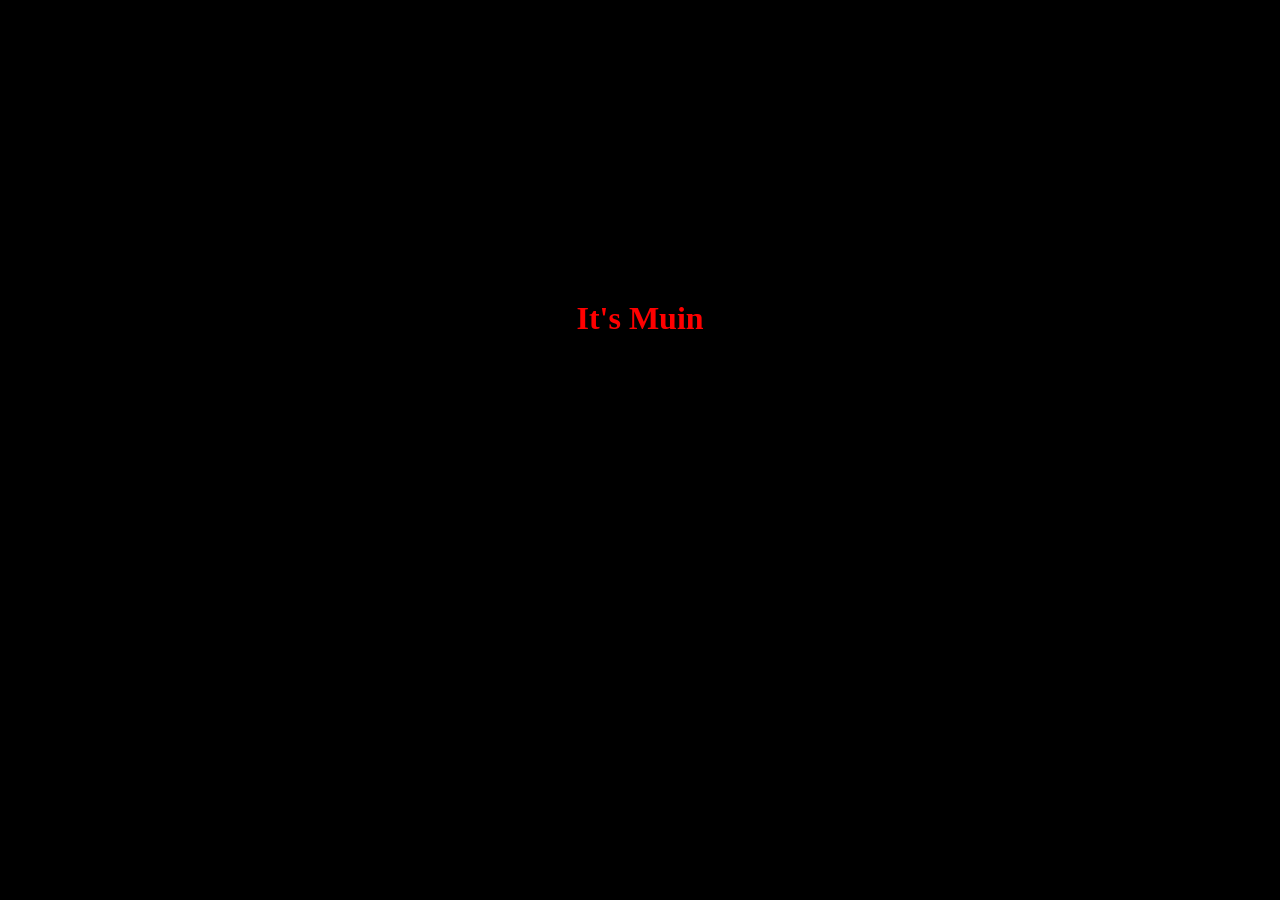
==== index.html @ 8ac370c6 "renamed demo.html to index.html" ====
<!DOCTYPE html>
<html lang='en'>
<head>
    <meta charset='utf-8'>
    <meta name='viewport' content='width=device-width, initial-scale=1'>
    <link rel='stylesheet' href='main.css'>
</head>
<body>
    <h1 class="title">It's Muin</h1>
    <script src="main.js"></script>
</body>
</html>
---- main.css ----
.title{
    color: red;
    text-align: center;
    margin-top: 300px;
}
body{
    background-color: black;
}
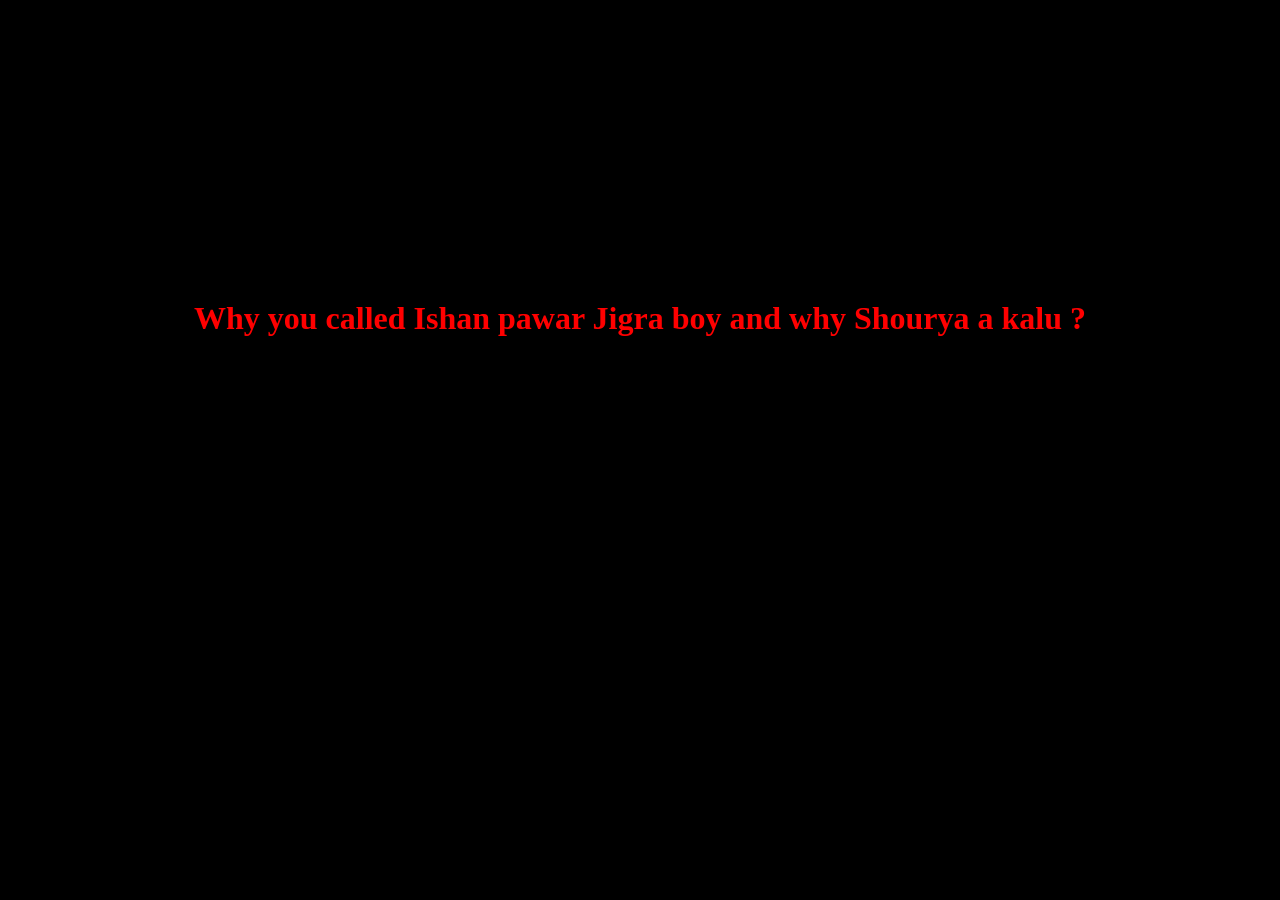
==== commit ec389e8a: "new commit" ====
--- a/index.html
+++ b/index.html
@@ -6,7 +6,7 @@
     <link rel='stylesheet' href='main.css'>
 </head>
 <body>
-    <h1 class="title">It's Muin</h1>
+    <h1 class="title">Why you called Ishan pawar Jigra boy and why Shourya a kalu ?</h1>
     <script src="main.js"></script>
 </body>
 </html>
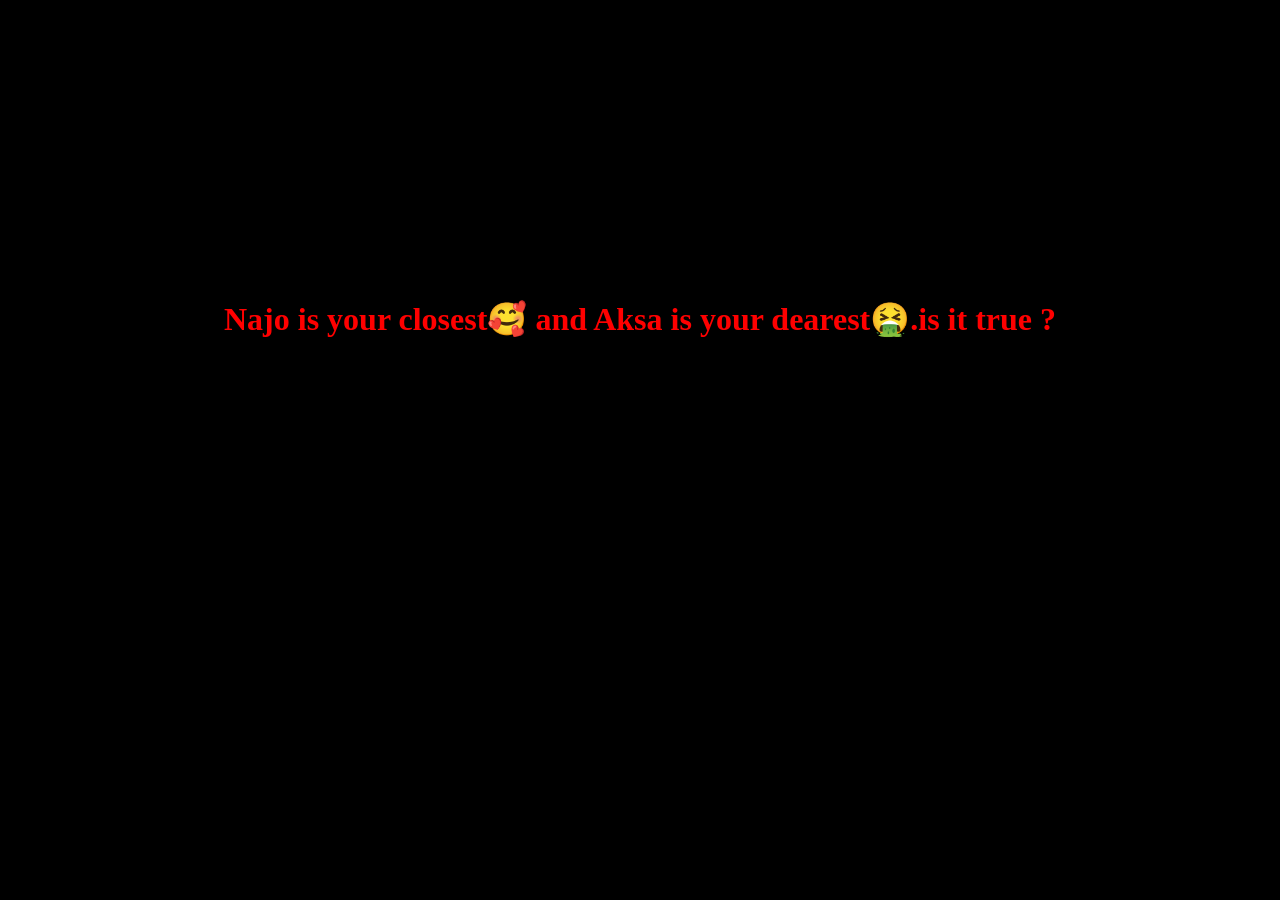
==== commit 5b8e5f58: "Added something new" ====
--- a/index.html
+++ b/index.html
@@ -6,7 +6,7 @@
     <link rel='stylesheet' href='main.css'>
 </head>
 <body>
-    <h1 class="title">Why you called Ishan pawar Jigra boy and why Shourya a kalu ?</h1>
+    <h1 class="title">Najo is your closest🥰 and Aksa is your dearest🤮.is it true ?</h1>
     <script src="main.js"></script>
 </body>
 </html>
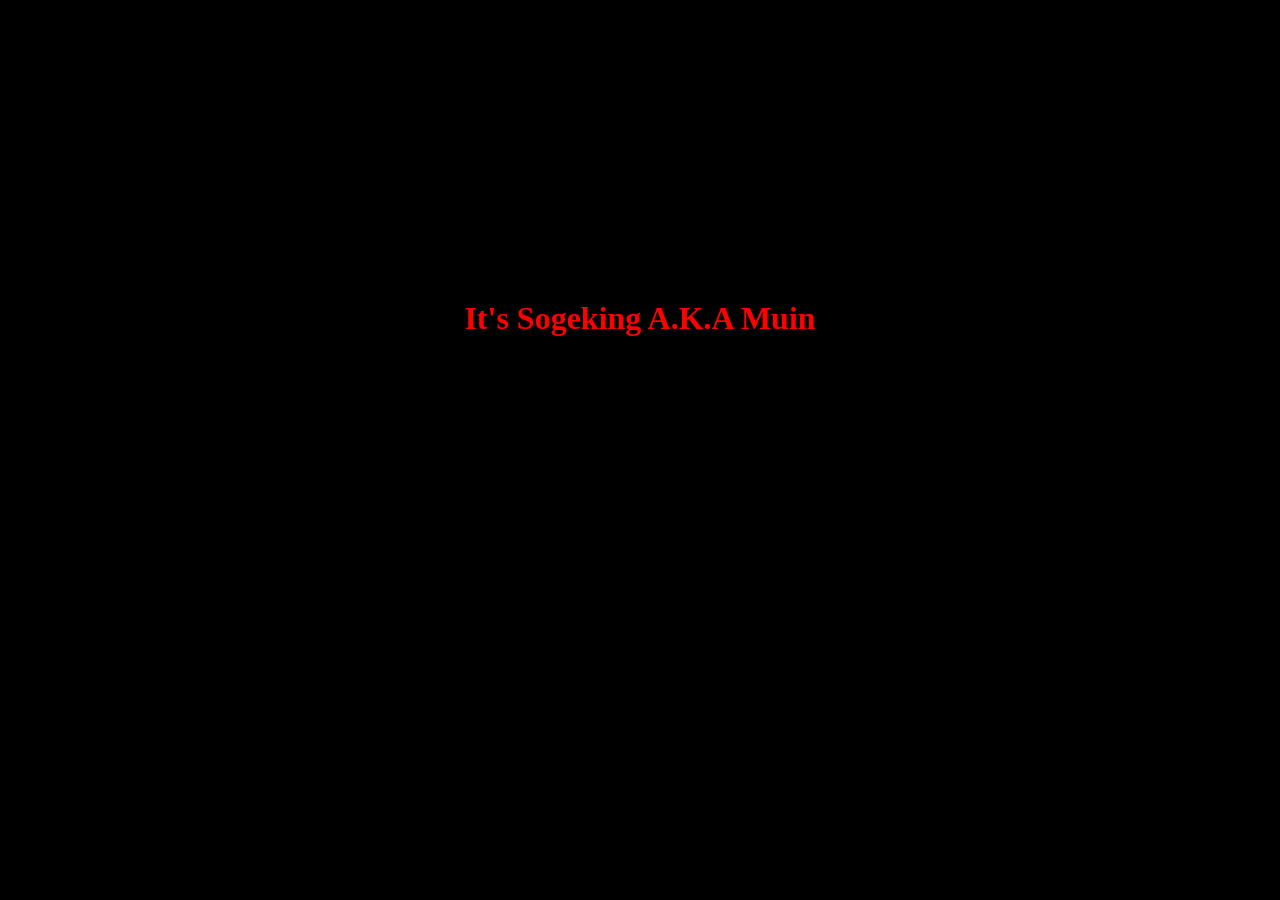
==== commit 4a0de60b: "added new" ====
--- a/index.html
+++ b/index.html
@@ -6,7 +6,7 @@
     <link rel='stylesheet' href='main.css'>
 </head>
 <body>
-    <h1 class="title">Najo is your closest🥰 and Aksa is your dearest🤮.is it true ?</h1>
+    <h1 class="title">It's Sogeking A.K.A Muin</h1>
     <script src="main.js"></script>
 </body>
 </html>
